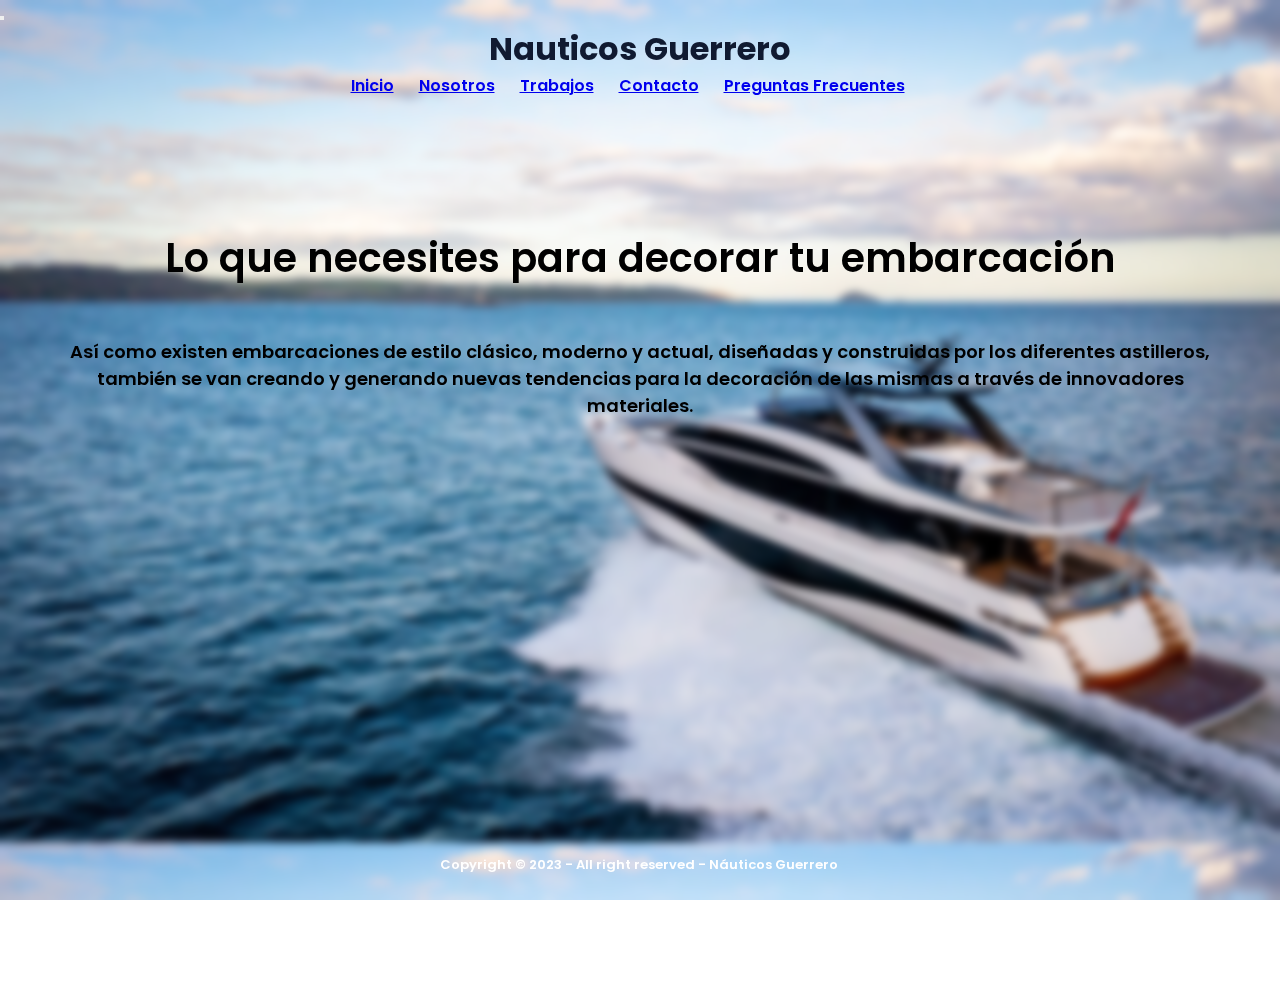
==== index.html @ 4d5957e1 "primer commit" ====
<!DOCTYPE html>
<html lang="es">

<head>
    <meta charset="UTF-8">
    <meta name="viewport" content="width=device-width, initial-scale=1.0">
    <link rel="stylesheet" href="style.css">
    <link rel="preconnect" href="https://fonts.googleapis.com">
    <link rel="preconnect" href="https://fonts.gstatic.com" crossorigin>
    <link href="https://fonts.googleapis.com/css2?family=Archivo+Black&family=Bebas+Neue&family=Poppins:wght@200&display=swap" rel="stylesheet">
    <link rel="shortcut icon" href="favicon/anchor-solid.svg">
    <link href="https://cdn.jsdelivr.net/npm/bootstrap@5.3.2/dist/css/bootstrap.min.css" rel="stylesheet" integrity="sha384-T3c6CoIi6uLrA9TneNEoa7RxnatzjcDSCmG1MXxSR1GAsXEV/Dwwykc2MPK8M2HN" crossorigin="anonymous">
    <title>Náuticos Guerrero</title>
</head>

<body class="image-fondo">
    <header class="header-nav">
        <nav class="navbar navbar-expand-lg bg-body-transparent">
            <div class="container-fluid">
                <button class="navbar-toggler" type="button" data-bs-toggle="collapse" data-bs-target="#navbarNav" aria-controls="navbarNav" aria-expanded="false" aria-label="Toggle navigation">
                    <span class="navbar-toggler-icon"></span>
                </button>
                <h1 class="nauticos" href="#">Nauticos Guerrero</h1>
                <div class="collapse navbar-collapse" id="navbarNav">
                    <ul class="navbar-nav">
                <li class="nav-item">
                    <a class="nav-link active" aria-current="page" href="#">Inicio</a>
                </li>
                <li class="nav-item">
                    <a class="nav-link" href="sobre-nosotros.html">Nosotros</a>
                </li>
                <li class="nav-item">
                    <a class="nav-link" href="trabajos.html">Trabajos</a>
                </li>
                <li class="nav-item">
                    <a class="nav-link" href="contacto.html">Contacto</a>
                </li>
                <li class="nav-item">
                    <a class="nav-link" href="preguntas-frecuentes.html">Preguntas Frecuentes</a>
                </li>
                </ul>
            </div>
            </div>
        </nav>
    </header>
    <main class="prueba2">
        <div class="text-index">
            <h3>Lo que necesites para decorar tu embarcación</h3>
            <p class="text-rudder">Así como existen embarcaciones de estilo clásico, moderno y actual, diseñadas y
                construidas por los diferentes astilleros, también se van creando y generando nuevas tendencias para la
                decoración de las mismas a través de innovadores materiales.</p>
        </div>
    </main>
        <footer class="footer-index">
            <p class="p-footer">Copyright © 2023 - All right reserved - Náuticos Guerrero</p>
        </footer>
        <script src="https://cdn.jsdelivr.net/npm/bootstrap@5.3.2/dist/js/bootstrap.bundle.min.js" integrity="sha384-C6RzsynM9kWDrMNeT87bh95OGNyZPhcTNXj1NW7RuBCsyN/o0jlpcV8Qyq46cDfL" crossorigin="anonymous"></script>
    </body>

</html>
---- style.css ----
*{
    margin: 0px;
    padding: 0px;
    font-family: 'Poppins', sans-serif;
}

body{
    overflow-y: auto;
}

html, body{
    height: 92.49%;
}

/* Body index-gral */

.image-fondo{
    position: fixed;
    width: 100%;
    height: 100%;
    background-image: url('./images-index/image-yate-costado.png');
    background-size: cover;
    background-position: center;
    backdrop-filter: blur(4px);
    backdrop-filter: opacity(1px);
}

.collapse {
    display: flex;
    justify-content: center;
    align-items: center;
    font-weight: 600;
}

.nauticos{
    font-size: 2rem;
}

h1{
    color: #101A31;
    text-align: center;
}

.prueba2{
    height: 100%;
}

ul{
    list-style: none;
    display: flex;
    gap: 25px;
    font-size: 16px;
    margin-right: 25px;
}

.navigation-bar{
    display: flex;
    font-weight: 600;
    list-style: none;
    font-size: 1.031rem;
}

.nav-index{
    color: #101A31;
    text-decoration: none;
    font-weight: 600;
}

h3{
    font-size: 40px;
    text-align: center;
    font-weight: 600;
    padding-top: 130px;
}

.text-index{
    display: flex;
    flex-direction: column;
    justify-content: center;
    align-items: center;
}

.text-rudder{
    text-align: center;
    font-weight: 600;
    font-size: 18px;
    padding: 50px;
}


/* footer */

.footer-index{
    padding: 25px;
    display: flex;
    justify-content: space-around;
    align-items: center;
    position: absolute;
    z-index: 1;
    bottom: 0;
    width: 96%;
    background: transparent;
}

.p-footer{
    font-size: 0.813rem;
    text-align: center;
    font-weight: 600;
    color: #fff;
}

footer a img{
    width: 40px;
}

.icon-instagram{
    display: flex;
    justify-content: flex-end;
}

.other-hello{
    font-size: 0.813rem;
    display: flex;
    justify-content: center;
    color: black;
    font-weight: 600;
}

/* Acá empieza la sección Nosotros */

h2{
    font-size: 40px;
    text-align: center;
    margin-top: 30px;
    font-weight: 600;
    color: #101A31;
}

.heading{
    width: 90%;
    display: flex;
    justify-content: center;
    align-items: center;
    flex-direction: column;
    text-align: center;
    margin: 20px auto;
}

.heading h1{
    font-size: 50px;
    color: #000;
    margin-bottom: 25px;
    position: relative;
}

.heading h1::after{
    content: "";
    position: absolute;
    width: 100%;
    height: 4px;
    display: block;
    margin: 0 auto;
    background-color: #101A31;
}

.heading p{
    font-size: 18px;
    color: #666;
    margin-bottom: 35px;
}

.container{
    width: 90%;
    margin: 0 auto;
    padding: 10px 20px;
}

.about{
    display: flex;
    justify-content: space-between;
    align-items: center;
    flex-wrap: wrap;
}

.about-image{
    flex: 1;
    margin-right: 40px;
    overflow: hidden;
}

.about-image img{
    max-width: 100%;
    height: auto;
    display: block;
    transition: 0.5s ease;
}

.about-image:hover img{
    transform: scale(1.2);
}

.about-content{
    flex:1;
}

.about-content p{
    font-size: 18px;
    line-height: 1.5;
    color: #666;
}

.about-content .read-more{
    display: inline-block;
    padding: 10px 20px;
    background-color: #101A31;
    color: #fff;
    font-size: 19px;
    text-decoration: none;
    border-radius: 25px;
    margin-top: 15px;
    transition: 0.3s ease;
}

.about-content .read-more:hover{
    background-color: #101A31;
}



/* Acá empieza la sección trabajos */

.conteiner-trabajos{
    display: flex;
    flex-wrap: wrap;
    justify-content: center;
}

.image-costura{
    width:420px;
    padding: 25px;
}

/* Aca empieza la sección Contacto */

.text-form{
    text-align: left;
    color: black;
}

.form-style {
    display: flex;
    justify-content: center;
    color: black;
    background-color: #ffffff;
    border-radius: 5px;
    font-weight: 600px;
}

.input-form{
    width: 100%;
    padding: 10px;
    margin-bottom: 20px;
    border: 1px;
    border-radius: 5px;
    color: black;
    font-weight: 500;
    background: rgba(0, 0, 0, 0.103);
}

textarea{
    width: 100%;
    color: black;
    padding-left: 5px;
    font-weight: 500;
    background: rgba(0, 0, 0, 0.103);
}

.container-contacto {
    background-color: white;
    border: 1px solid gray;
    border-radius: 5px;
    padding: 20px;
    margin: 20px;
    font-weight: 600;
}

address {
    font-style: normal;
    font-weight: 600;
}

/* Acá empieza la sección Preguntas Frecuentes */

.body-question{
    display: flex;
    justify-content: center;
    align-items: center;
    min-height: 100vh;
    background: #101A31;
    padding-bottom: 50px; 
}

.container-question{
    margin: 0 40px;
    max-width: 600px;
    display: flex;
    flex-direction: column;
    gap: 20px;
}

.h4{
    color: #333;
}

h5{
    font-size: 1rem;
}

.container-question .tab{
    background: #fff;
    padding: 20px 20px;
    box-shadow: 0 15px 25px rgba(0,0,0,0.05);
    border-radius: 5px;
    overflow: hidden;
}

.container-question h2{
    color:#101A31;
}

.container-question .tab input{
    appearance: none;
}

.container-question .tab label{
    display: flex;
    align-items: center;
    cursor: pointer;
}

.container-question .tab label h4{
    width: 40px;
    height: 40px;
    background: #101A31;
    display: flex;
    justify-content: center;
    align-items: center;
    color: #fff;
    font-size: 1rem;
    border-radius: 5px;
    margin-right: 10px;
}

.container-question h5{
    font-weight: 600;
}

/* Finaliza */

.li-header{
    display: flex;
    text-decoration: none;
    list-style: none;
    color: white;
    font-size: 1.031rem;
}

.titulo{
    color: #fff;
}

@media (max-width: 768px) {
    .collapse{
        display: flex;
        justify-content: start;
    }
}
/* Media Query nav */

@media (max-width: 320px) {
    .nauticos{
        font-size: 1.5rem;
    }
}

/* Media Query seccion sobre nosotros */

@media screen and (max-width: 768px){
    .heading{
        padding:0px 20px;
    }
    .heading h1{
        font-size: 36px;
    }
    .heading p{
        font-size: 17px;
        margin-bottom: 0px;
    }
    .container{
        padding: 20px;
        flex-direction: column;
    }
    .about{
        flex-direction: column;
    }
    .about-image{
        margin-right: 0px;
        margin-bottom: 20px;
    }
    .about-content p{
        padding: 0px;
        font-size: 16px;
    }
    .about-content .read-more{
        font-size: 16px;
    }
}
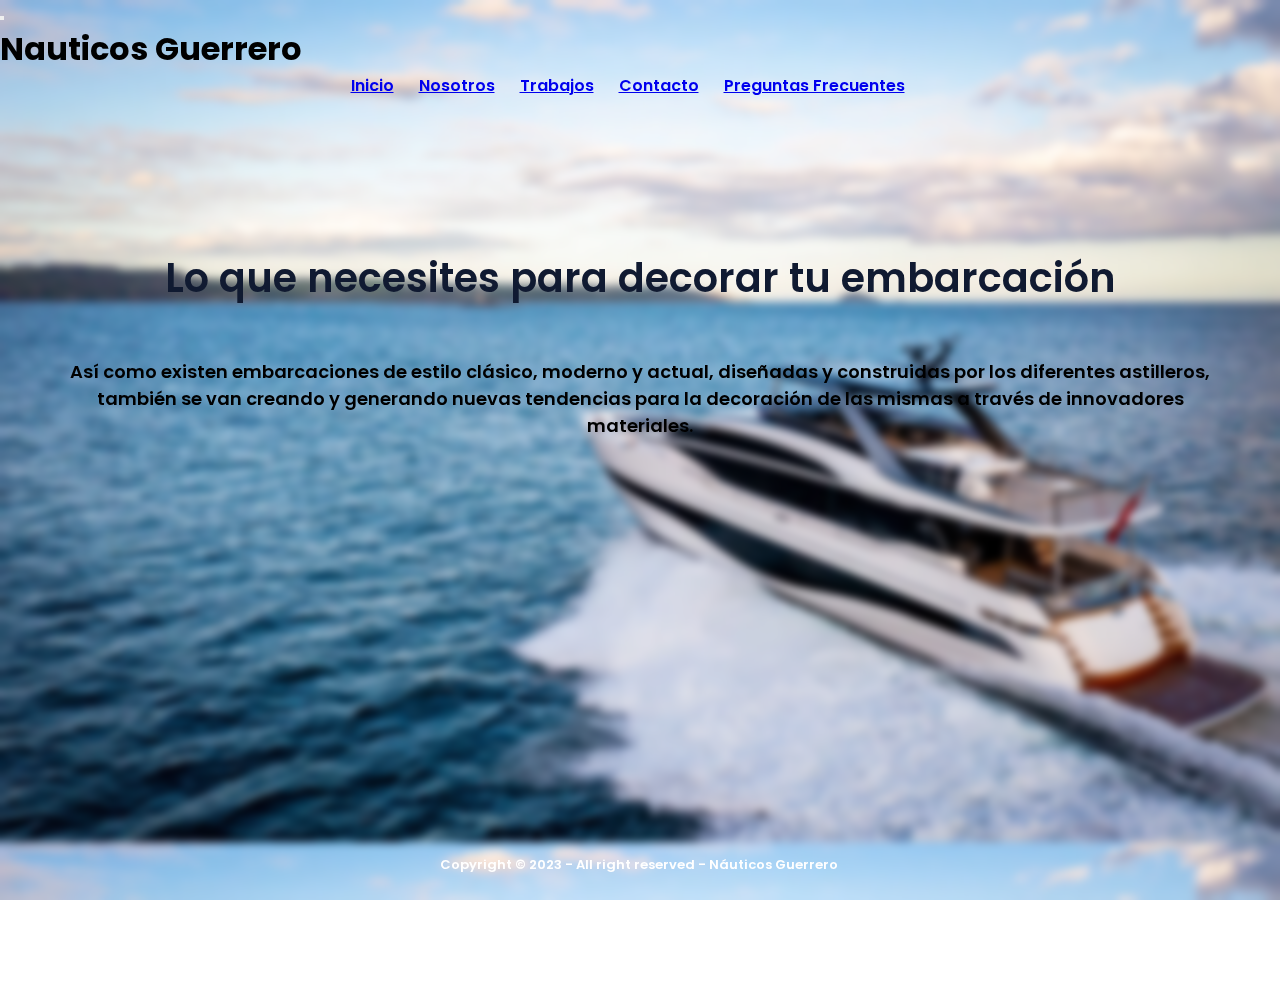
==== commit 2fa2e8aa: "modifique el estilo del h2 en index" ====
--- a/index.html
+++ b/index.html
@@ -4,7 +4,7 @@
 <head>
     <meta charset="UTF-8">
     <meta name="viewport" content="width=device-width, initial-scale=1.0">
-    <link rel="stylesheet" href="style.css">
+    <link rel="stylesheet" href="./css/style.css">
     <link rel="preconnect" href="https://fonts.googleapis.com">
     <link rel="preconnect" href="https://fonts.gstatic.com" crossorigin>
     <link href="https://fonts.googleapis.com/css2?family=Archivo+Black&family=Bebas+Neue&family=Poppins:wght@200&display=swap" rel="stylesheet">
@@ -27,16 +27,16 @@
                     <a class="nav-link active" aria-current="page" href="#">Inicio</a>
                 </li>
                 <li class="nav-item">
-                    <a class="nav-link" href="sobre-nosotros.html">Nosotros</a>
+                    <a class="nav-link" href="/page/sobre-nosotros.html">Nosotros</a>
                 </li>
                 <li class="nav-item">
-                    <a class="nav-link" href="trabajos.html">Trabajos</a>
+                    <a class="nav-link" href="/page/sobre-nosotros.html">Trabajos</a>
                 </li>
                 <li class="nav-item">
-                    <a class="nav-link" href="contacto.html">Contacto</a>
+                    <a class="nav-link" href="/page/contacto.html">Contacto</a>
                 </li>
                 <li class="nav-item">
-                    <a class="nav-link" href="preguntas-frecuentes.html">Preguntas Frecuentes</a>
+                    <a class="nav-link" href="/page/preguntas-frecuentes.html">Preguntas Frecuentes</a>
                 </li>
                 </ul>
             </div>
@@ -45,7 +45,7 @@
     </header>
     <main class="prueba2">
         <div class="text-index">
-            <h3>Lo que necesites para decorar tu embarcación</h3>
+            <h2 class="title-index">Lo que necesites para decorar tu embarcación</h2>
             <p class="text-rudder">Así como existen embarcaciones de estilo clásico, moderno y actual, diseñadas y
                 construidas por los diferentes astilleros, también se van creando y generando nuevas tendencias para la
                 decoración de las mismas a través de innovadores materiales.</p>
--- a/css/style.css
+++ b/css/style.css
@@ -0,0 +1,420 @@
+*{
+    margin: 0px;
+    padding: 0px;
+    font-family: 'Poppins', sans-serif;
+}
+
+body{
+    overflow-y: auto;
+}
+
+html, body{
+    height: 92.49%;
+}
+
+/* Body index-gral */
+
+.image-fondo{
+    position: fixed;
+    width: 100%;
+    height: 100%;
+    background-image: url('/img/images-index/image-yate-costado.png');
+    background-size: cover;
+    background-position: center;
+    backdrop-filter: blur(4px);
+    backdrop-filter: opacity(1px);
+}
+
+.collapse {
+    display: flex;
+    justify-content: center;
+    align-items: center;
+    font-weight: 600;
+}
+
+.nauticos{
+    font-size: 2rem;
+}
+
+.title-index{
+    color: #101A31;
+    text-align: center;
+    margin-top: 150px;
+    font-weight: 600;
+}
+
+.prueba2{
+    height: 100%;
+}
+
+ul{
+    list-style: none;
+    display: flex;
+    gap: 25px;
+    font-size: 16px;
+    margin-right: 25px;
+}
+
+.navigation-bar{
+    display: flex;
+    font-weight: 600;
+    list-style: none;
+    font-size: 1.031rem;
+}
+
+.nav-index{
+    color: #101A31;
+    text-decoration: none;
+    font-weight: 600;
+}
+
+h3{
+    font-size: 40px;
+    text-align: center;
+    font-weight: 600;
+    padding-top: 130px;
+}
+
+.text-index{
+    display: flex;
+    flex-direction: column;
+    justify-content: center;
+    align-items: center;
+}
+
+.text-rudder{
+    text-align: center;
+    font-weight: 600;
+    font-size: 18px;
+    padding: 50px;
+}
+
+
+/* footer */
+
+.footer-index{
+    padding: 25px;
+    display: flex;
+    justify-content: space-around;
+    align-items: center;
+    position: absolute;
+    z-index: 1;
+    bottom: 0;
+    width: 96%;
+    background: transparent;
+}
+
+.p-footer{
+    font-size: 0.813rem;
+    text-align: center;
+    font-weight: 600;
+    color: #fff;
+}
+
+footer a img{
+    width: 40px;
+}
+
+.icon-instagram{
+    display: flex;
+    justify-content: flex-end;
+}
+
+.other-hello{
+    font-size: 0.813rem;
+    display: flex;
+    justify-content: center;
+    color: black;
+    font-weight: 600;
+}
+
+/* Acá empieza la sección Nosotros */
+
+h2{
+    font-size: 40px;
+    text-align: center;
+    margin-top: 30px;
+    font-weight: 600;
+    color: #101A31;
+}
+
+.heading{
+    width: 90%;
+    display: flex;
+    justify-content: center;
+    align-items: center;
+    flex-direction: column;
+    text-align: center;
+    margin: 20px auto;
+}
+
+.heading h1{
+    font-size: 50px;
+    color: #000;
+    margin-bottom: 25px;
+    position: relative;
+}
+
+.heading h1::after{
+    content: "";
+    position: absolute;
+    width: 100%;
+    height: 4px;
+    display: block;
+    margin: 0 auto;
+    background-color: #101A31;
+}
+
+.heading p{
+    font-size: 18px;
+    color: #666;
+    margin-bottom: 35px;
+}
+
+.container{
+    width: 90%;
+    margin: 0 auto;
+    padding: 10px 20px;
+}
+
+.about{
+    display: flex;
+    justify-content: space-between;
+    align-items: center;
+    flex-wrap: wrap;
+}
+
+.about-image{
+    flex: 1;
+    margin-right: 40px;
+    overflow: hidden;
+    border: 1px solid black;
+}
+
+.about-image img{
+    max-width: 100%;
+    height: auto;
+    display: block;
+    transition: 0.5s ease;
+}
+
+.about-image:hover img{
+    transform: scale(1.2);
+}
+
+.about-content{
+    flex:1;
+}
+
+.about-content p{
+    font-size: 18px;
+    line-height: 1.5;
+    color: #666;
+}
+
+.about-content .read-more{
+    display: inline-block;
+    padding: 10px 20px;
+    background-color: #101A31;
+    color: #fff;
+    font-size: 19px;
+    text-decoration: none;
+    border-radius: 25px;
+    margin-top: 15px;
+    transition: 0.3s ease;
+}
+
+.about-content .read-more:hover{
+    background-color: #101A31;
+}
+
+
+
+/* Acá empieza la sección trabajos */
+
+.conteiner-trabajos{
+    display: flex;
+    flex-wrap: wrap;
+    justify-content: center;
+}
+
+.image-costura{
+    width:420px;
+    padding: 25px;
+}
+
+/* Aca empieza la sección Contacto */
+
+.text-form{
+    text-align: left;
+    color: black;
+}
+
+.form-style {
+    display: flex;
+    justify-content: center;
+    color: black;
+    background-color: #ffffff;
+    border-radius: 5px;
+    font-weight: 600px;
+}
+
+.input-form{
+    width: 100%;
+    padding: 10px;
+    margin-bottom: 20px;
+    border: 1px;
+    border-radius: 5px;
+    color: black;
+    font-weight: 500;
+    background: rgba(0, 0, 0, 0.103);
+}
+
+textarea{
+    width: 100%;
+    color: black;
+    padding-left: 5px;
+    font-weight: 500;
+    background: rgba(0, 0, 0, 0.103);
+}
+
+.container-contacto {
+    background-color: white;
+    border: 1px solid gray;
+    border-radius: 5px;
+    padding: 20px;
+    margin: 20px;
+    font-weight: 600;
+}
+
+address {
+    font-style: normal;
+    font-weight: 600;
+}
+
+/* Acá empieza la sección Preguntas Frecuentes */
+
+.body-question{
+    display: flex;
+    justify-content: center;
+    align-items: center;
+    min-height: 100vh;
+    background: #101A31;
+    padding-bottom: 50px; 
+}
+
+.container-question{
+    margin: 0 40px;
+    max-width: 600px;
+    display: flex;
+    flex-direction: column;
+    gap: 20px;
+}
+
+.h4{
+    color: #333;
+}
+
+h5{
+    font-size: 1rem;
+}
+
+.container-question .tab{
+    background: #fff;
+    padding: 20px 20px;
+    box-shadow: 0 15px 25px rgba(0,0,0,0.05);
+    border-radius: 5px;
+    overflow: hidden;
+}
+
+.container-question h2{
+    color:#101A31;
+}
+
+.container-question .tab input{
+    appearance: none;
+}
+
+.container-question .tab label{
+    display: flex;
+    align-items: center;
+    cursor: pointer;
+}
+
+.container-question .tab label h4{
+    width: 40px;
+    height: 40px;
+    background: #101A31;
+    display: flex;
+    justify-content: center;
+    align-items: center;
+    color: #fff;
+    font-size: 1rem;
+    border-radius: 5px;
+    margin-right: 10px;
+}
+
+.container-question h5{
+    font-weight: 600;
+}
+
+/* Finaliza */
+
+.li-header{
+    display: flex;
+    text-decoration: none;
+    list-style: none;
+    color: white;
+    font-size: 1.031rem;
+}
+
+.titulo{
+    color: #fff;
+}
+
+@media (max-width: 768px) {
+    .collapse{
+        display: flex;
+        justify-content: start;
+    }
+}
+/* Media Query nav */
+
+@media (max-width: 320px) {
+    .nauticos{
+        font-size: 1.5rem;
+    }
+}
+
+/* Media Query seccion sobre nosotros */
+
+@media screen and (max-width: 768px){
+    .heading{
+        padding:0px 20px;
+    }
+    .heading h1{
+        font-size: 36px;
+    }
+    .heading p{
+        font-size: 17px;
+        margin-bottom: 0px;
+    }
+    .container{
+        padding: 20px;
+        flex-direction: column;
+    }
+    .about{
+        flex-direction: column;
+    }
+    .about-image{
+        margin-right: 0px;
+        margin-bottom: 20px;
+    }
+    .about-content p{
+        padding: 0px;
+        font-size: 16px;
+    }
+    .about-content .read-more{
+        font-size: 16px;
+    }
+}
